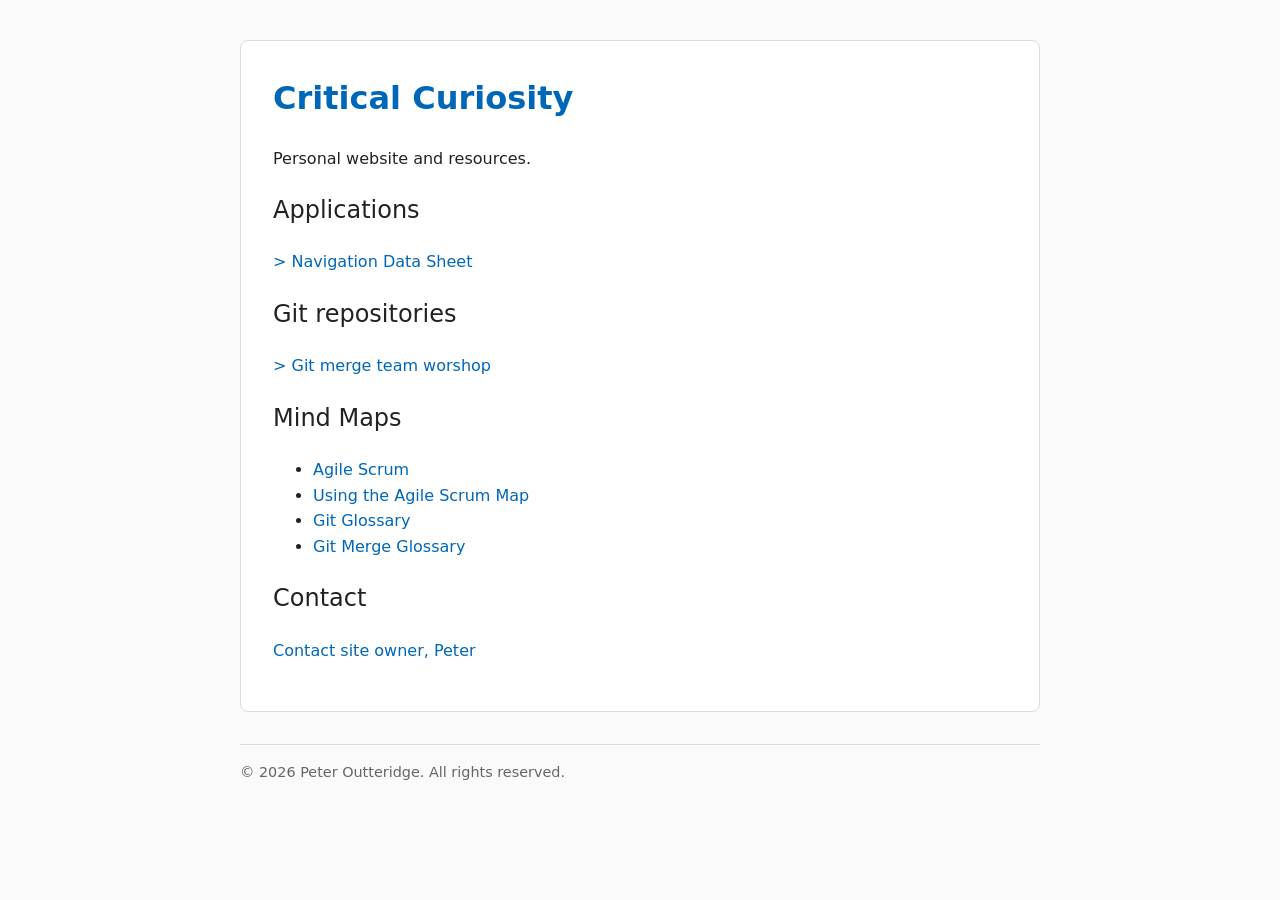
==== index.html @ 22ffeb83 "Update links." ====
<!DOCTYPE html>
<html lang="en">
<head>
    <meta charset="UTF-8">
    <meta name="viewport" content="width=device-width, initial-scale=1.0">
    <title>Curious Systems</title>
    <link rel="stylesheet" href="./css/style.css">
</head>
<body>

<main>
    <h1>Critical Curiosity</h1>

    <p>Personal website and resources.</p>

    <h2>Applications</h2>

    <p>
        <a href="https://nds.outteridge.au"
            target="_blank"
            rel="noopener noreferrer">>
        Navigation Data Sheet
        </a>
    </p>

    <h2>Git repositories</h2>

    <p>
        <a href="https://github.com/outteridge/todo-app"
            target="_blank"
            rel="noopener noreferrer">>
        Git merge team worshop
        </a>
    </p>

    <h2>Mind Maps</h2>

    <ul >
        <li>
            <a href="https://share.mindmanager.com/#publish/Ity2-sEwy7KYvroGOvTNJnfHAYwL8m-HVH17VvZP"
            target="_blank"
            rel="noopener noreferrer">
                Agile Scrum
            </a>
        </li>

        <li>
            <a href="https://share.mindmanager.com/#publish/ImfeWYOceGOtXzs_QCx_8rt_d979XCc85MmcRUCM"
            target="_blank"
            rel="noopener noreferrer">
                Using the Agile Scrum Map
            </a>
        </li>

        <li>
            <a href="https://share.mindmanager.com/#publish/XNlpXH9iGTnLtC5kKoenOpveak98CpCukbAXrU9j"
            target="_blank"
            rel="noopener noreferrer">
                Git Glossary
            </a>
        </li>

        <li>
            <a href="https://share.mindmanager.com/#publish/nXhCvZnU-d_Fr7258kAlBBPsuCjTXK5rNoNrbQFk"
            target="_blank"
            rel="noopener noreferrer">
                Git Merge Glossary
            </a>
        </li>
    </ul>

    <h2>Contact</h2>

    <p>
        <a href="contact.html">
            Contact site owner, Peter
        </a>
    </p>

</main>

<footer>
    © 2026 Peter Outteridge. All rights reserved.
</footer>

</body>
</html>
---- css/style.css ----
:root {
    --primary: #0067b8;
    --text: #222;
    --muted: #666;
    --border: #dcdcdc;
    --bg: #fafafa;
}

body {
    font-family: "Segoe UI", "Segoe UI Variable", system-ui,
                 -apple-system, BlinkMacSystemFont,
                 "Helvetica Neue", Arial, sans-serif;
    max-width: 800px;
    margin: 40px auto;
    padding: 0 20px;
    line-height: 1.6;
    color: var(--text);
    background: var(--bg);
}

main {
    background: white;
    padding: 2rem;
    border: 1px solid var(--border);
    border-radius: 8px;
}

h1 {
    margin-top: 0;
    color: var(--primary);
    font-weight: 600;
}

h2 {
    font-weight: 500;
}

a {
    color: var(--primary);
    text-decoration: none;
}

a:hover {
    text-decoration: underline;
}

footer {
    margin-top: 2rem;
    padding-top: 1rem;
    border-top: 1px solid var(--border);
    color: var(--muted);
    font-size: 0.9rem;
}

/* Contact Form */

.form-group {
    margin-bottom: 1rem;
}

label {
    display: block;
    margin-bottom: 0.4rem;
    font-weight: 500;
}

input,
textarea {
    width: 100%;
    padding: 0.75rem;
    border: 1px solid var(--border);
    border-radius: 4px;
    box-sizing: border-box;
    font: inherit;
}

textarea {
    min-height: 150px;
    resize: vertical;
}

button {
    background: var(--primary);
    color: white;
    border: none;
    padding: 0.75rem 1.25rem;
    border-radius: 4px;
    cursor: pointer;
    font: inherit;
}

button:hover {
    opacity: 0.9;
}
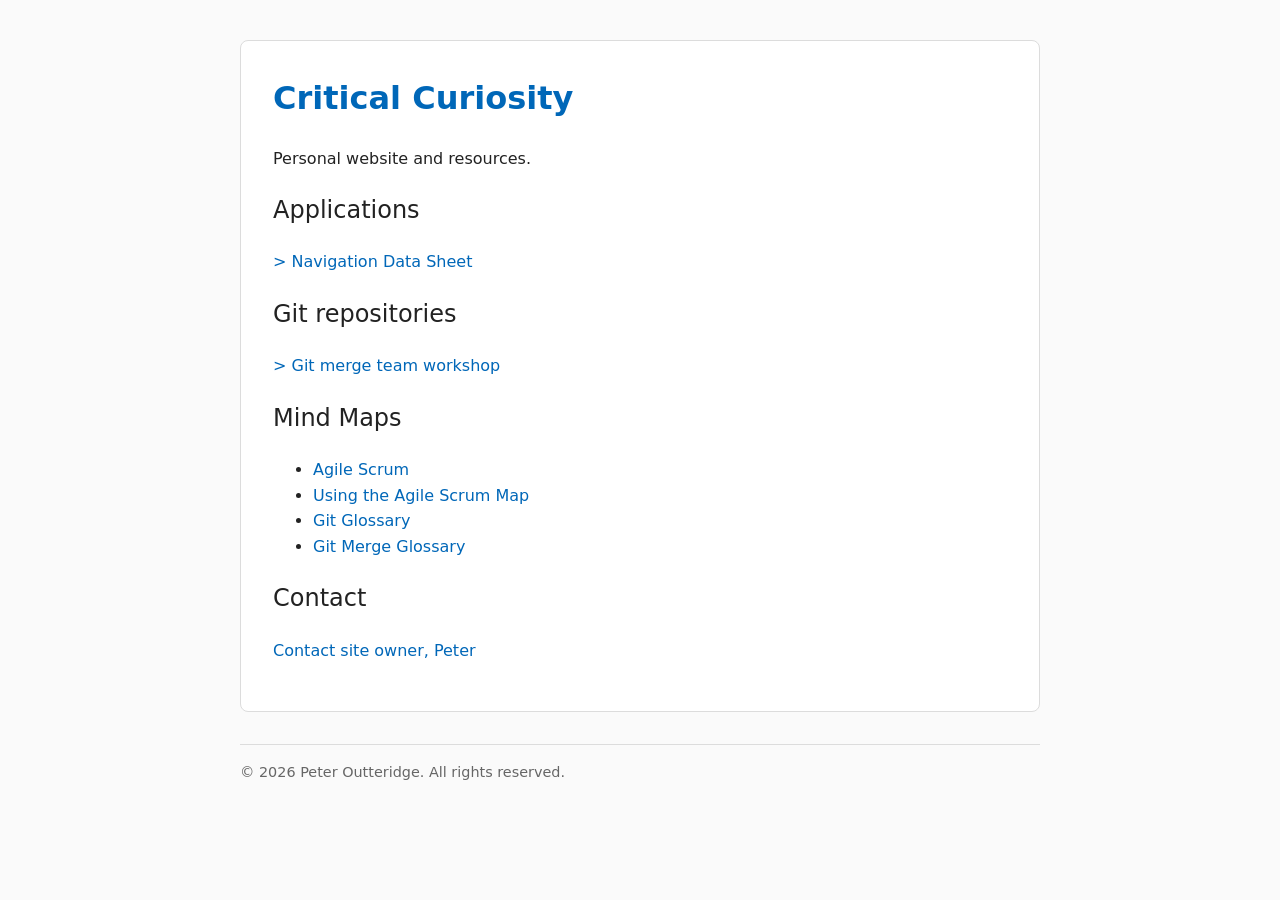
==== commit b4a33d8b: "Correct typo." ====
--- a/index.html
+++ b/index.html
@@ -29,7 +29,7 @@
         <a href="https://github.com/outteridge/todo-app"
             target="_blank"
             rel="noopener noreferrer">>
-        Git merge team worshop
+        Git merge team workshop
         </a>
     </p>
 
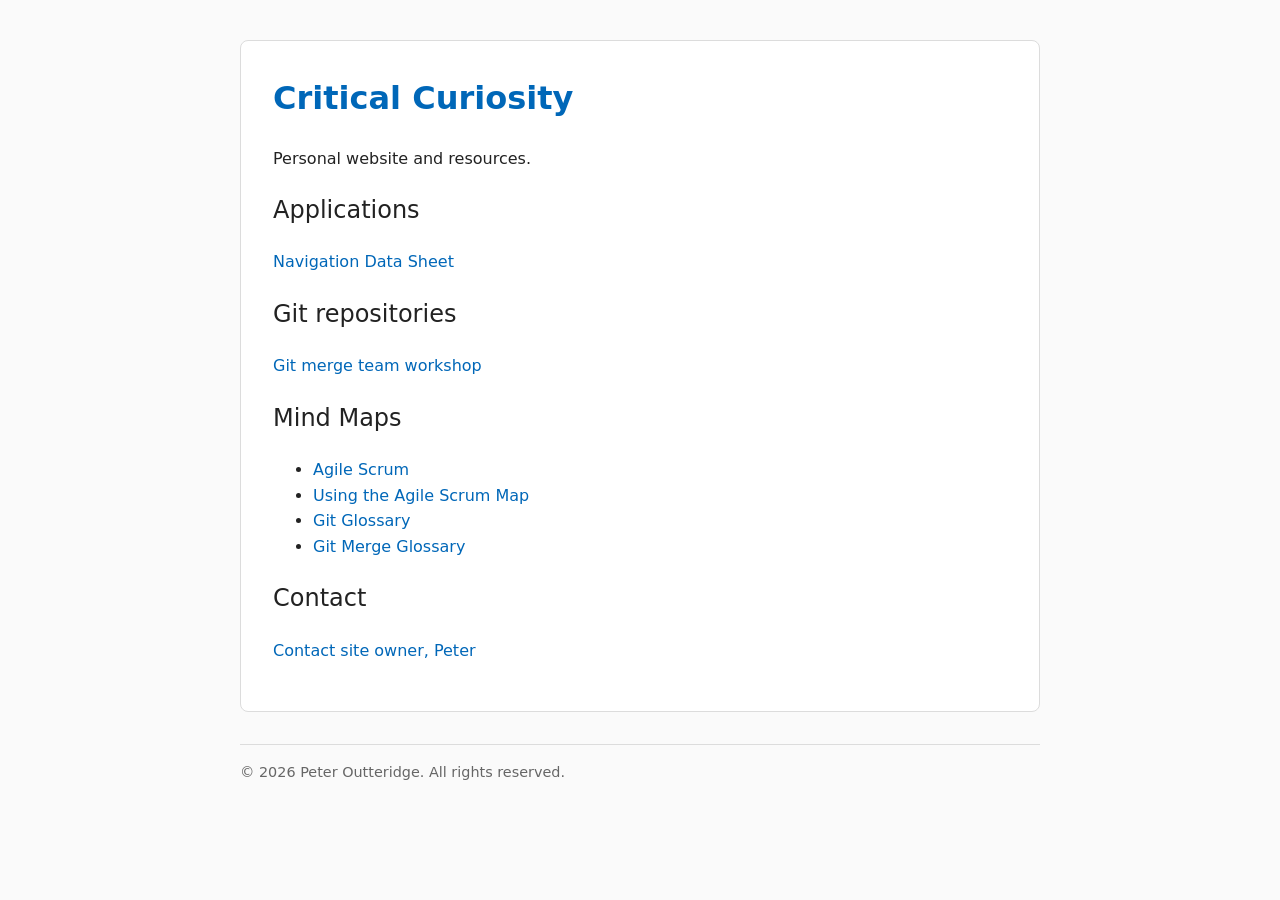
==== commit 4221777d: "Correct html." ====
--- a/index.html
+++ b/index.html
@@ -18,7 +18,7 @@
     <p>
         <a href="https://nds.outteridge.au"
             target="_blank"
-            rel="noopener noreferrer">>
+            rel="noopener noreferrer">
         Navigation Data Sheet
         </a>
     </p>
@@ -28,7 +28,7 @@
     <p>
         <a href="https://github.com/outteridge/todo-app"
             target="_blank"
-            rel="noopener noreferrer">>
+            rel="noopener noreferrer">
         Git merge team workshop
         </a>
     </p>
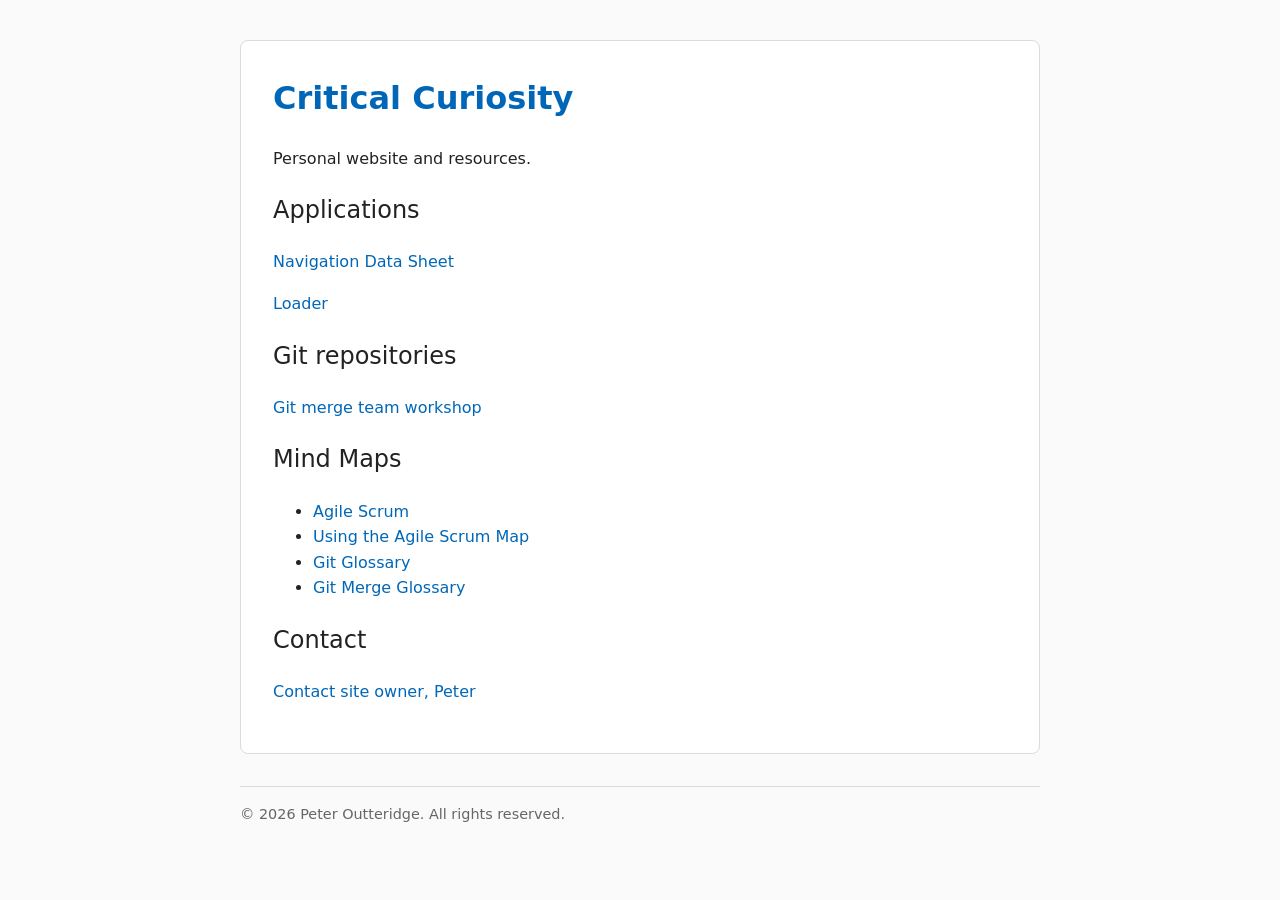
==== commit 17aa80df: "Add loader link." ====
--- a/index.html
+++ b/index.html
@@ -20,6 +20,14 @@
             target="_blank"
             rel="noopener noreferrer">
         Navigation Data Sheet
+        </a>
+    </p>
+
+    <p>
+        <a href="testloader.html""
+            target="_blank"
+            rel="noopener noreferrer">
+        Loader
         </a>
     </p>
 
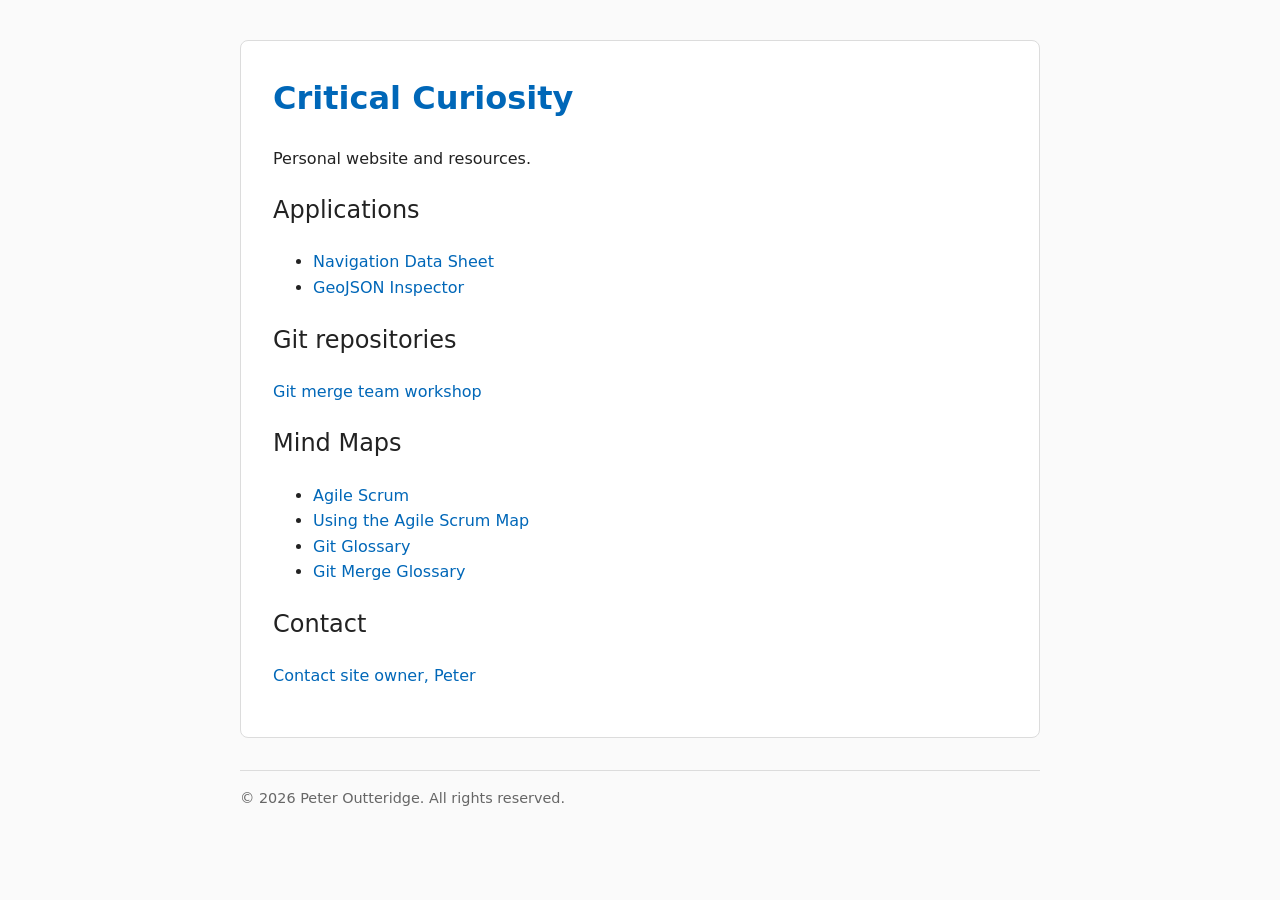
==== commit d973be7b: "Update index and gitignore." ====
--- a/index.html
+++ b/index.html
@@ -15,21 +15,23 @@
 
     <h2>Applications</h2>
 
-    <p>
-        <a href="https://nds.outteridge.au"
-            target="_blank"
-            rel="noopener noreferrer">
-        Navigation Data Sheet
-        </a>
-    </p>
+    <ul>
+        <li>
+            <a href="https://nds.outteridge.au"
+                target="_blank"
+                rel="noopener noreferrer">
+            Navigation Data Sheet
+            </a>
+        </li>
 
-    <p>
-        <a href="testloader.html""
-            target="_blank"
-            rel="noopener noreferrer">
-        Loader
-        </a>
-    </p>
+        <li>
+            <a href="https://nds.outteridge.au/loader.html"
+                target="_blank"
+                rel="noopener noreferrer">
+            GeoJSON Inspector
+            </a>
+       </li>
+    </ul>
 
     <h2>Git repositories</h2>
 
